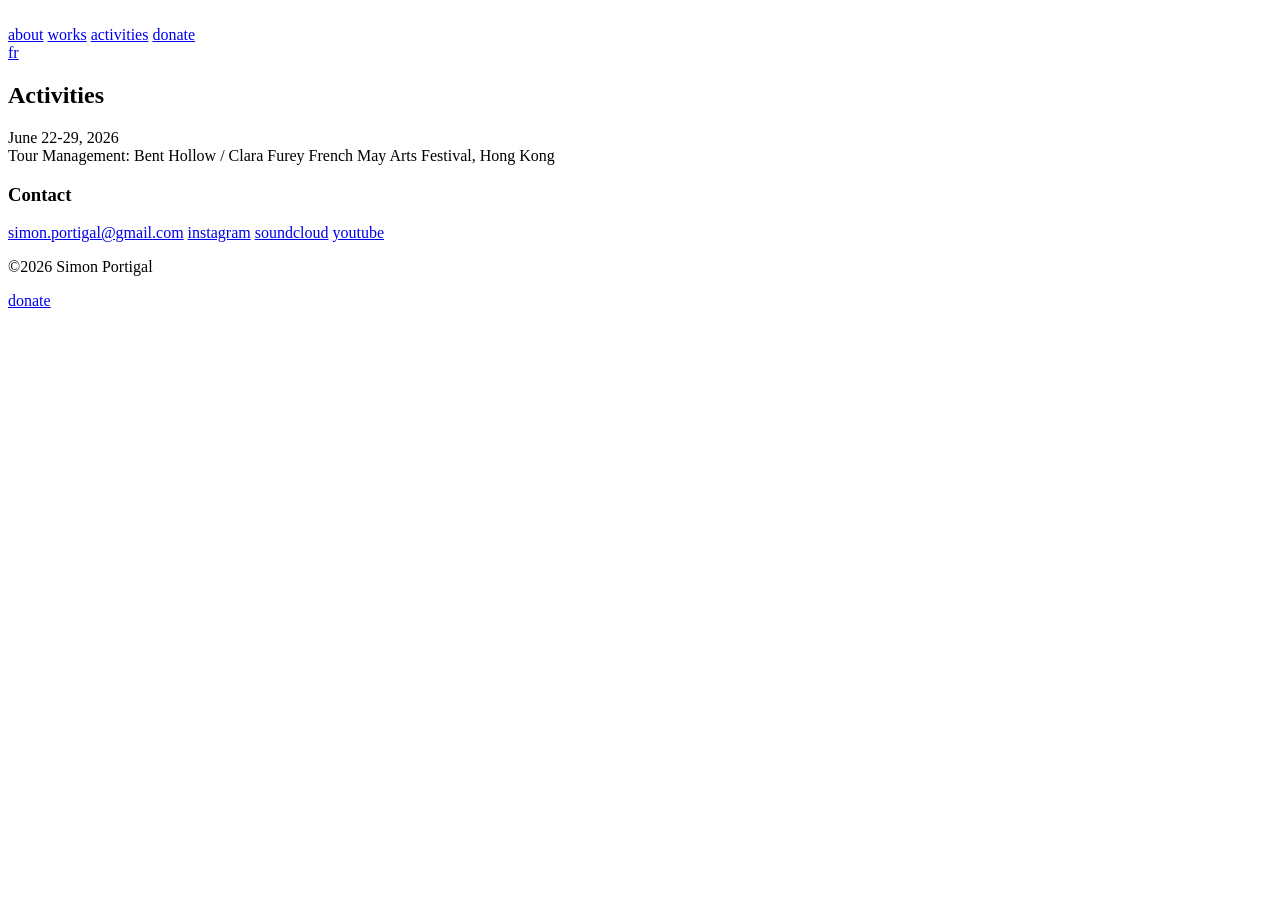
==== calendar.html @ 4d33c190 "commit" ====
<!DOCTYPE html>
<html lang="en">
<head>
    <meta charset="UTF-8">
    <meta name="viewport" content="width=device-width, initial-scale=1.0">
    <title>Activities</title>

    <link rel="preconnect" href="https://fonts.googleapis.com">
<link rel="preconnect" href="https://fonts.gstatic.com" crossorigin>
<link href="https://fonts.googleapis.com/css2?family=DotGothic16&family=IBM+Plex+Sans:ital,wght@0,100..700;1,100..700&family=Roboto+Mono:ital,wght@0,100..700;1,100..700&display=swap" rel="stylesheet">

    <link rel="stylesheet" href="index.css">
    <link rel="stylesheet" href="queries.css">
</head>

<body>

<div class="fixed_nav2">
    <a href="index.html" id="logo">
        <img src="images/holeC.svg" alt="" class="logo">
    </a>
    <div class="middle">
        <a href="about.html" data-i18n="nav-about">about</a>
        <a href="choreography.html" data-i18n="nav-works">works</a>
        <a href="calendar.html" data-i18n="nav-calendar">activities</a>
        <a href="support.html" data-i18n="nav-support">donate</a>
    </div>
    <div class="end">
        <a href="#" id="lang-toggle" data-i18n="nav-lang">fr</a>
    </div>
</div>

<div class="calendar_main">
    <div class="choreo_column2">

        <h2 class="support_header" style="width:100%" data-i18n="cal-header">Calendar</h2>

        <div class="cal_list">

            <!-- ============================================================ -->
            <!-- Add events below. Use data-date="YYYY-MM-DD" for auto        -->
            <!-- strikethrough. List upcoming events first.                   -->
            <!-- ============================================================ -->

            <!-- UPCOMING -->

            <div class="cal_item" data-date="2026-06-29">
                <span class="cal_date">June 22-29, 2026</span>
                <div class="cal_details">
                    <span class="cal_title">Tour Management: Bent Hollow / Clara Furey</span>
                    <span class="cal_venue">French May Arts Festival, Hong Kong</span>
                </div>
            </div>

            </div>

        </div>

    </div>
</div>


<div class="footer">

    <div class="squares">
        <div class="square1">
        <div class="sq1col1">
            <h3 data-i18n="footer-contact-header">Contact</h3>
            <div class="sq1col2">
                <a href="mailto:simon.portigal@gmail.com">simon.portigal@gmail.com</a>
                <a href="https://www.instagram.com/asimonportigal/" target="_blank">instagram</a>
                <a href="https://soundcloud.com/peepeegayboy" target="_blank">soundcloud</a>
                <a href="https://www.youtube.com/@lerocketship" target="_blank">youtube</a>
            </div>
        </div>
            <p data-i18n="footer-copyright">© 2026 simon portigal</p>
        </div>
        <div class="square2">
        </div>
        <div class="square3">
        </div>
        <div class="square4">
            <a href="support.html" class="donate-btn" data-i18n="nav-support">donate</a>
        </div>
    </div>
</div>

<script src="index.js"></script>

</body>
</html>
---- queries.css ----
/* ============================================ */
/* ============= QUERIES.CSS ================= */
/* Breakpoints: 768px (tablet), 480px (mobile) */
/* ============================================ */


/* ============================================ */
/* =============== TABLET ==================== */
/* max-width: 820px                             */
/* ============================================ */

@media (max-width: 820px) {

    /* --- NAVIGATION --- */
    .fixed_nav2 {
        left: 0em;
        right: 0em;
        width: auto;
        max-width: calc(100vw - .5em);
        box-sizing: border-box;
        padding: 0.4em .75em;
    }

    .navtext a{
        width: 75%;
        font-size: 1em;
    }

    .middle {
        width: 60%;
        justify-content: space-evenly;
        text-align: center;
    }


    /* --- FOOTER --- */

    .square1,
    .square2,
    .square3,
    .square4 {
        width: 50%;
        height: auto;
        padding: 0em 0 0em 0;
    }

    .square1 h3,
    .square2 h3{
        font-size: 1em;
    }

    .square1 a,
    .square2 a{
        font-size: .65em;
    }

    .square2 a{
        position: relative;
        top: .5em;
    }

    .square4 {
        justify-content: flex-start;
        font-size: .8em;
    }

    .square4 p{
        position: relative;
        top: .65em;
    }

    .footer h3{
    border-bottom: solid 1px rgba(0, 0, 0, .1);
    width: 400%;
    }

    .sq1col2{
        padding-top: .5em;
    }

    .donate-btn{
       top: 8em;
        right: 0em;
    }


    /* --- LANDING PAGE --- */
    .header_name {
        font-size: 8vw;
    }

    .main1{
        padding: 0em 1em;
    }

    .main1A{
        border-radius: 20px;
    }

    .figcapLanding{
        left:32%;
    }


    /* --- ABOUT PAGE --- */
    .about_main {
        width: 100%;
        padding: 3.5em 1.25em 0em;
    }

    .about_body {
        flex-direction: column;
        gap: 1.5em;
    }

    .about_image {
        position: relative;
        top: auto;
        width: 100%;
    }

    .about_image img {
        width: 100%;
        height: auto;
    }

    .about_text h3 {
        font-size: 1.1em;
    }


    /* --- CHOREOGRAPHY PAGE --- */
    .choreo_main {
        padding: 4em 1.25em 0em;
    }

    .choreo_column2 {
        width: 100%;
    }

    .choreo_card_tops,
    .choreo_card_bottoms,
    .choreo_card_bottoms2 {
        flex-direction: column;
        gap: 1.25em;
    }

    .work_card2 {
        width: 100%;
    }


    /* --- WORK DETAIL PAGES (fragile, limbic, flesh) --- */
    .fragile_card,
    .limbic_card,
    .flesh_card {
        width: 55%;
    }

    .fragile_body_header,
    .limbic_body_header,
    .flesh_body_header {
        width: 100%;
    }

    .fragile_body,
    .limbic_body,
    .flesh_body {
        column-count: 1;
    }

    .flesh_image,
    .studies_image,
    .paradise_image{
        width: auto;
        object-fit: contain;
    }

    .fragile_main video{
        transform-origin: center;
    }
    #justin_web_short{
        object-fit:cover;
    }


    /* --- PARADISE / STUDIES PAGES --- */
    .paradise_card,
    .studies_card {
        width: 55%;
    }


    /* --- FOOTER --- */
    .footer {
        height: auto;
    }

    /* --- SUPPORT PAGE --- */
    .support_main {
        min-height: unset;
        height: auto;
        padding: 4em 1.25em;
    }

    .support_header {
        width: 100%;
    }

    .support_card_tops,
    .support_card_bottoms {
        width: 100%;
    }

    .calendar_main{
        height: 88vh;
        min-height: unset;
        padding: 4em 1.25em;
    }
}


/* ============================================ */
/* =============== MOBILE ==================== */
/* max-width: 480px                             */
/* ============================================ */

@media (max-width: 480px) {

    /* --- NAVIGATION --- */
    .fixed_nav2 {
        left: 0em;
        right: 0em;
        width: auto;
        max-width: calc(100vw - .75em);
        box-sizing: border-box;
        padding: 0.4em 0.75em;
        margin: 0 0.5em;
    }

    .navtext {
        display: flex;
        width: 100%;
        justify-content: center;
    }

    .middle {
        width: 80%;
        text-align: center;
        justify-content: space-evenly;
        font-size: 0.8em;
    }

    .end{
        justify-self: flex-end;
        font-size: .8em;
    }

    #logo {
        height: 1.25em;
    }


    /* --- FOOTER --- */

    .footer{
        padding-bottom: .25em;
    }
    .squares {
        flex-direction: column;
    }

    .square1,
    .square2,
    .square3,
    .square4 {
        width: 100%;
        height: 2.25em;
        padding: 0em 0 .5em .5em;
    }
    .square1 a{
        font-size: .75em;
    }

    .donate-btn{
        top: auto;
        bottom: 1.75em;
        right: 0;
    }

     .square2 a{
        font-size: 1em;
        right: .2em;
     }

     .footer h3{
        margin-bottom: 0;
        width: auto;
     }

    .square4 {
        justify-content: flex-start;
    }

    .footer {
        margin: 0.5em;
    }

    .footer h3{
        border-bottom: solid 1px rgba(0, 0, 0, .1);
    }

    .sq1col2{
        padding-top: .5em;
    }


    p {
        font-size: 0.8em;
    }


    /* --- LANDING PAGE --- */
    .header_name {
        font-size: 9vw;
    }
    .main1A {
        width: 90%;
        height: 15em;
        border-radius: 16px;
        /* border: 1px red solid; */
    }

    .main1{
        padding: 0;
    }

    .home_target{
        /* border: 1px red solid; */
        height: 13em;
        align-self: center;
    }

    .home_background{
        width: 110%;
    }

    .figcapLanding {
        visibility: hidden;
    }


    /* --- ABOUT PAGE --- */
    .about_main {
        width: 100%;
        padding: 4em 0.75em 1em;
        height: auto;
    }

    .about_body {
        flex-direction: column;
        gap: 1em;
    }

    .about_image {
        position: relative;
        top: auto;
        width: 100%;
        height: auto;
    }

    .about_image img {
        width: 100%;
        height: auto;
    }

    .about_text {
        padding: 0.75em;
    }

    .about_text h3 {
        font-size: 1em;
    }

    .about_text p {
        font-size: 0.8em;
    }

    .about_header {
        font-size: 1.5em;
    }


    /* --- CHOREOGRAPHY PAGE --- */
    .choreo_main {
        padding: 4em 0.75em 1em;
    }

    .choreo_column2 {
        width: 100%;
    }

    .choreo_card_tops,
    .choreo_card_bottoms,
    .choreo_card_bottoms2 {
        flex-direction: column;
        gap: 1em;
    }

    .work_card,
    .work_card2 {
        width: 100%;
    }

    .work_cardcard {
        width: 70%;
    }

    .choreo_header {
        font-size: 1.5em;
    }


    /* --- WORK DETAIL PAGES (fragile, limbic, flesh) --- */
    .fragile_card,
    .limbic_card,
    .flesh_card {
        position: relative;
        top: 0;
        margin-top: 4.5em;
        width: calc(100% - 1.5em);
        margin-left: 0.75em;
        margin-right: 0.75em;
        margin-bottom: 0.75em;
        overflow-y: visible;
        height: auto;
    }

    .fragile_body_header,
    .limbic_body_header,
    .flesh_body_header {
        width: 100%;
    }

    .fragile_body,
    .limbic_body,
    .flesh_body {
        column-count: 1;
    }

    .fragile_header,
    .limbic_header,
    .flesh_header {
        font-size: 1.2em;
    }

    /* --- FRAGILE / LIMBIC video background fix --- */
    #justin_web_short,
    #magician_web_short {
        position: fixed;
        top: 0;
        left: 0;
        width: 100%;
        height: 100%;
        object-fit: cover;
        z-index: 0;
        border-bottom-left-radius: 0;
        border-bottom-right-radius: 0;
    }

    .fragile_card,
    .limbic_card {
        z-index: 10;
    }

    .fragile_main,
    .limbic_main,
    .flesh_main {
        height: auto;
        min-height: 100vh;
        overflow: visible;
        position: static;
    }

    .footer {
        position: relative;
        z-index: 10;
        height: auto;
        margin-bottom: 0;
    }

    /* --- FLESH / STUDIES / PARADISE image fix --- */
    .flesh_image {
        position: fixed;
        top: 0;
        left: 0;
        width: 100%;
        height: 100%;
        object-fit: cover;
        z-index: -1;
    }

    .flesh_image,
    .studies_image,
    .paradise_image {
        border-bottom-left-radius: 0;
        border-bottom-right-radius: 0;
    }


    /* --- PARADISE / STUDIES PAGES --- */
    .paradise_main,
    .studies_main {
        height: auto;
        min-height: 100vh;
        overflow: visible;
    }

    .paradise_card,
    .studies_card {
        position: relative;
        top: 0;
        margin-top: 4.5em;
        width: calc(100% - 1.5em);
        margin-left: 0.75em;
        margin-right: 0.75em;
        margin-bottom: 0.75em;
        overflow-y: visible;
        height: auto;
    }

    .paradise_image,
    .studies_image {
        position: fixed;
        top: 0;
        left: 0;
        width: 100%;
        height: 100%;
        object-fit: cover;
        z-index: -1;
    }

    .paradise_header,
    .studies_header {
        font-size: 1.2em;
    }


    /* --- SUPPORT PAGE --- */
    .support_main {
        height: auto;
        min-height: 82vh;
        padding: 4em 0.75em 1.5em;
        flex-direction: column;
    }

    .calendar_main{
        height: auto;
        min-height:82vh;
        margin: 0;
        padding: 2em 1em;
    }

    .calendar_main h2{
        padding-top: 2em;
    }

    .support_header {
        width: 100%;
        font-size: 1.2em;
    }

    .support_card_tops,
    .support_card_bottoms {
        width: 100%;
    }

    .socialorgs a {
        font-size: 0.8em;
    }

    .square3 h3{
        font-size: 1em;
    }

}
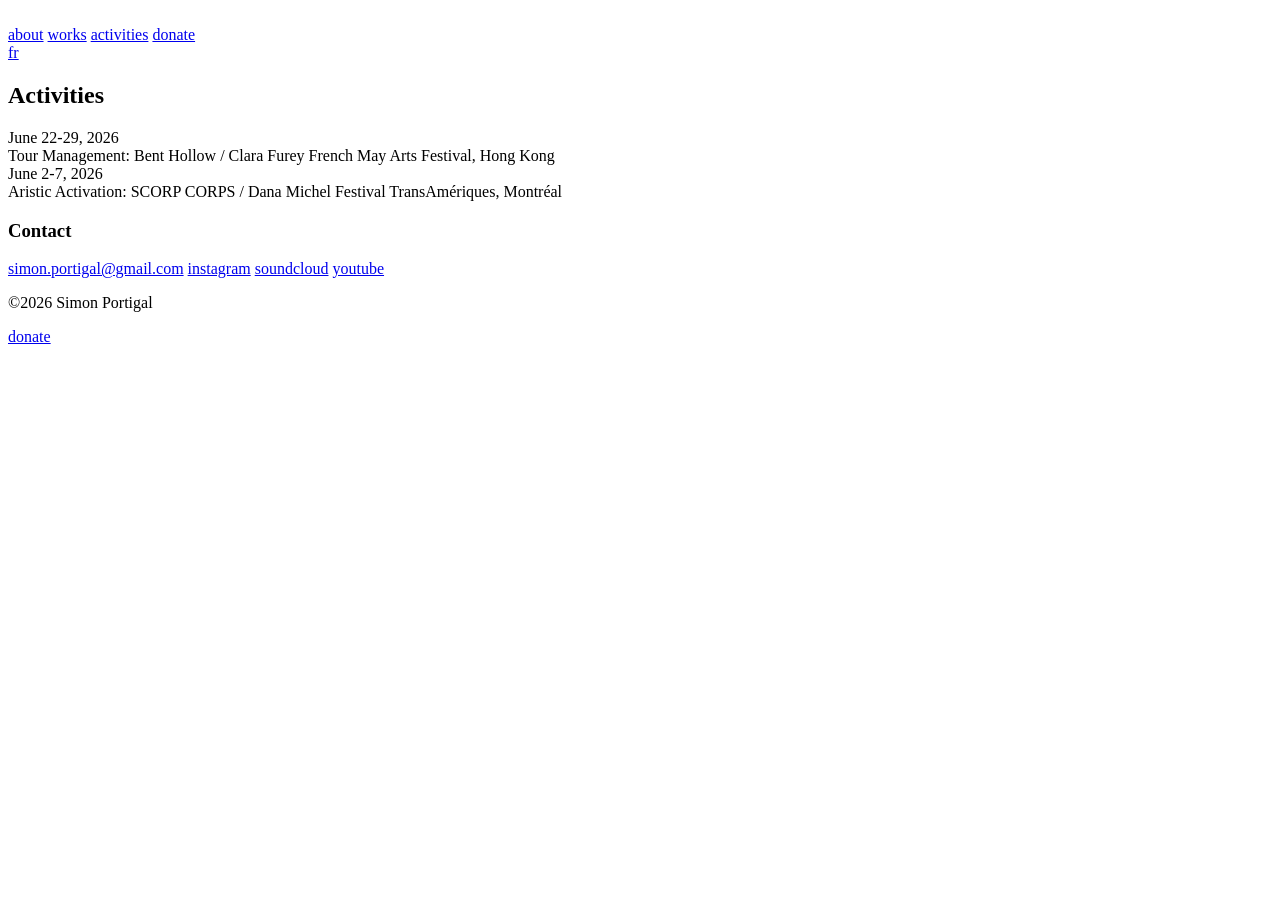
==== commit 2097812f: "Add new event for Aristic Activation in calendar" ====
--- a/calendar.html
+++ b/calendar.html
@@ -33,7 +33,7 @@
 <div class="calendar_main">
     <div class="choreo_column2">
 
-        <h2 class="support_header" style="width:100%" data-i18n="cal-header">Calendar</h2>
+        <h2 class="support_header" style="width:100%" data-i18n="cal-header">Activities</h2>
 
         <div class="cal_list">
 
@@ -49,6 +49,13 @@
                 <div class="cal_details">
                     <span class="cal_title">Tour Management: Bent Hollow / Clara Furey</span>
                     <span class="cal_venue">French May Arts Festival, Hong Kong</span>
+                </div>
+            </div>
+              <div class="cal_item" data-date="2026-06-02">
+                <span class="cal_date">June 2-7, 2026</span>
+                <div class="cal_details">
+                    <span class="cal_title">Aristic Activation: SCORP CORPS / Dana Michel</span>
+                    <span class="cal_venue">Festival TransAmériques, Montréal</span>
                 </div>
             </div>
 
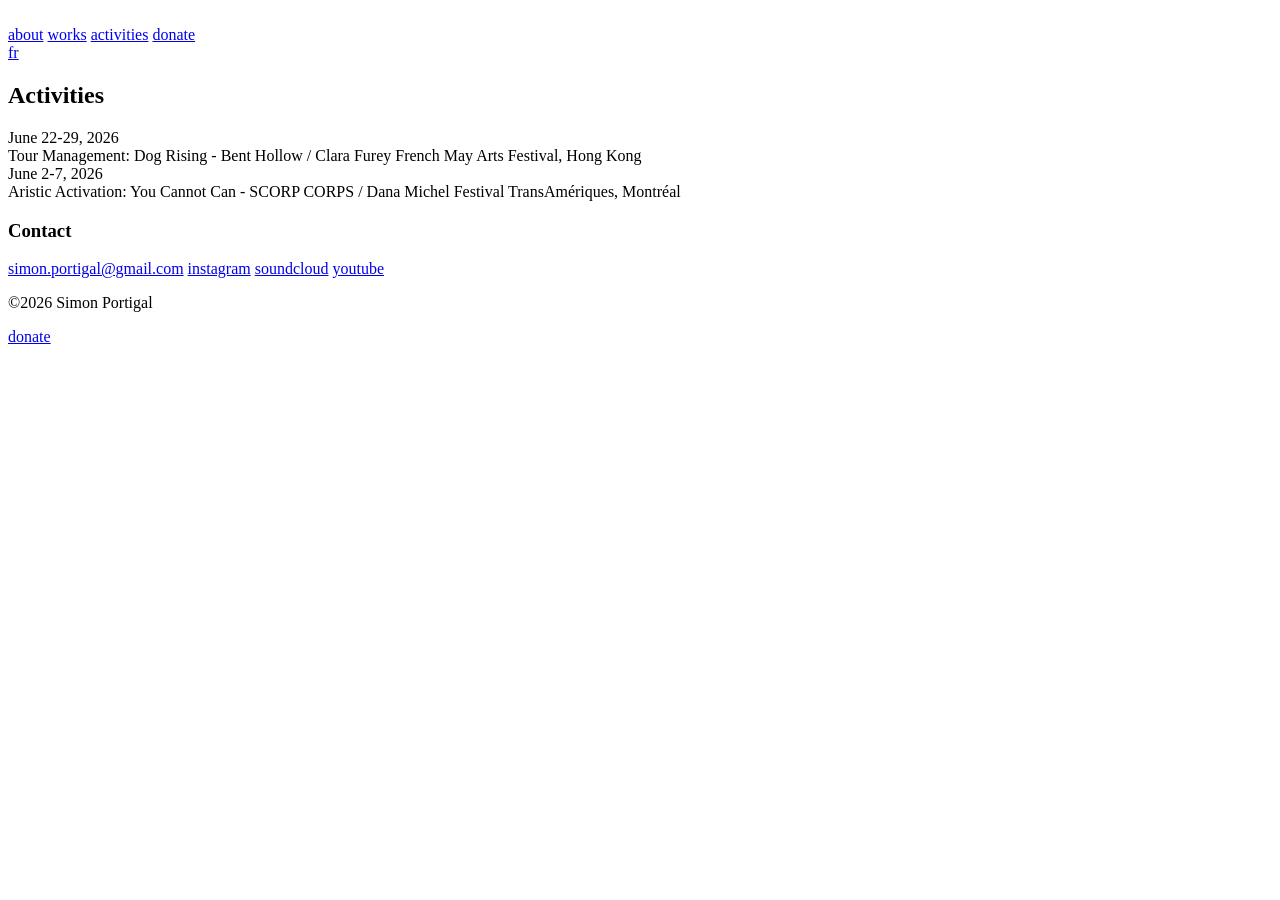
==== commit fd679b5f: "Update event titles in calendar.html" ====
--- a/calendar.html
+++ b/calendar.html
@@ -47,14 +47,14 @@
             <div class="cal_item" data-date="2026-06-29">
                 <span class="cal_date">June 22-29, 2026</span>
                 <div class="cal_details">
-                    <span class="cal_title">Tour Management: Bent Hollow / Clara Furey</span>
+                    <span class="cal_title">Tour Management: Dog Rising - Bent Hollow / Clara Furey</span>
                     <span class="cal_venue">French May Arts Festival, Hong Kong</span>
                 </div>
             </div>
               <div class="cal_item" data-date="2026-06-02">
                 <span class="cal_date">June 2-7, 2026</span>
                 <div class="cal_details">
-                    <span class="cal_title">Aristic Activation: SCORP CORPS / Dana Michel</span>
+                    <span class="cal_title">Aristic Activation: You Cannot Can - SCORP CORPS / Dana Michel</span>
                     <span class="cal_venue">Festival TransAmériques, Montréal</span>
                 </div>
             </div>
